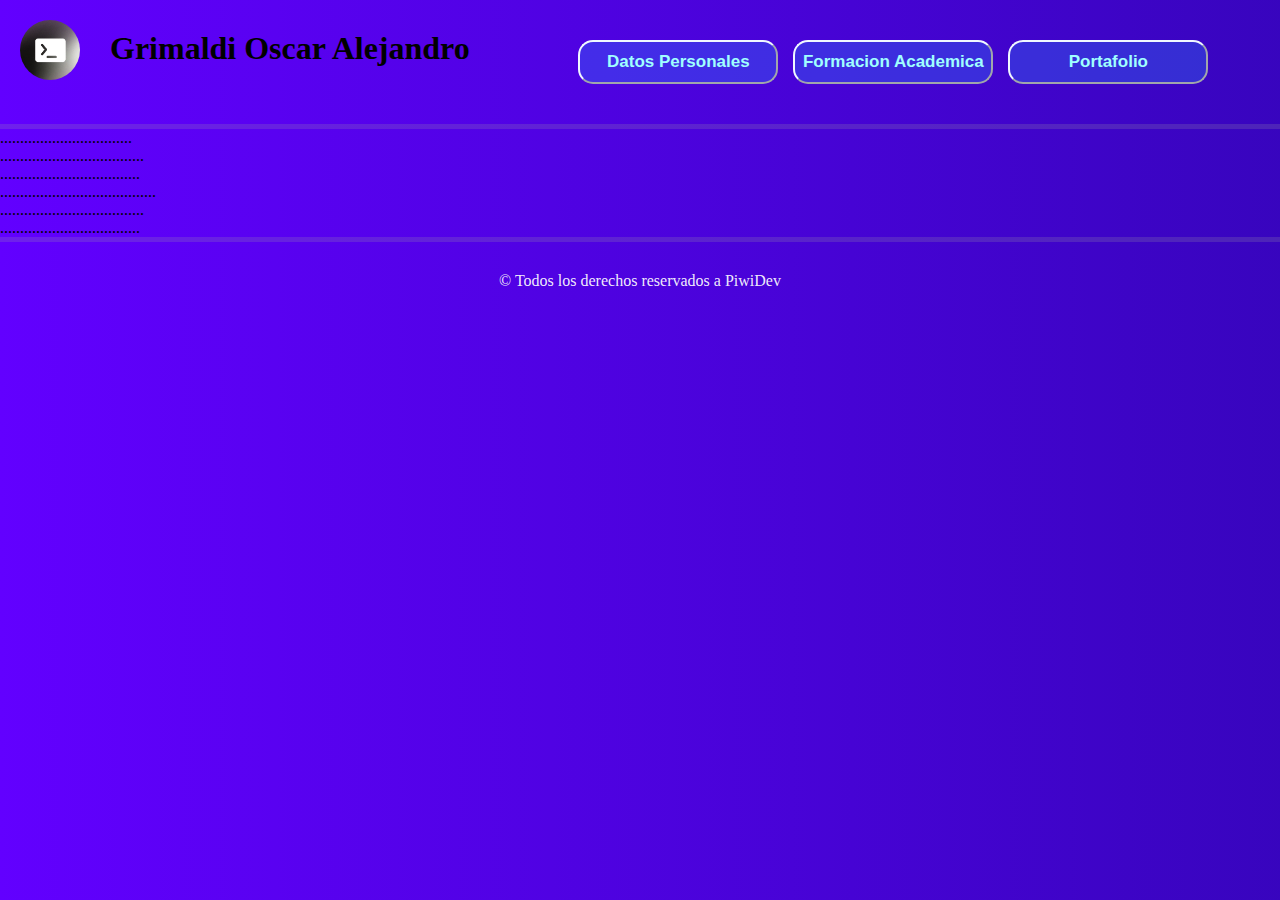
==== datosPersonales.html @ c5bbf394 "Primer commit" ====
<!DOCTYPE html>
<html lang="en">
<head>
    <meta charset="UTF-8">
    <meta http-equiv="X-UA-Compatible" content="IE=edge">
    <meta name="viewport" content="width=device-width, initial-scale=1.0">
    <title>Datos Personales</title>
    <link rel="stylesheet" href="css/datos-personales.css">
</head>
<body>
    <header>
        <div class="contenedor-imgH">
            <img src="recursos/channels4_profile.jpg" alt="logo principal" class="logo">
        </div>

        <div class="contenedor-titulo">
            <h1>Grimaldi Oscar Alejandro</h1>
        </div>

        <nav class="contenedor-nav">
            <ul class="contenedor-lista">
                <li class="lista-items"><button><a href="datosPersonales.html">Datos Personales</a></button></li>
                <li class="lista-items"><button><a href="">Formacion Academica</a></button></li>
                <li class="lista-items"><button><a href="">Portafolio</a></button></li>
            </ul>
        </nav>
    </header>

    <main>
        <div class="contenedor-principal">
            <p class="nombre-apellido">.................................</p>
            <p class="dni">....................................</p>
            <p class="fecha-nacimiento">...................................</p>
            <p class="domicilio">.......................................</p>
            <p class="telefono">....................................</p>
            <p class="email">...................................</p>
            
        </div>

    </main>

    <footer>
        <p>&copy; Todos los derechos reservados a PiwiDev</p>
    </footer>
</body>
</html>
---- css/datos-personales.css ----
*{
    margin: 0;
    padding: 0;
}
body{
    width: auto;
    background: linear-gradient(90deg,rgb(98, 0, 255), rgb(35, 7, 158),rgba(19, 19, 41, 0.432),rgb(22, 151, 202), blue);
    background-size: 600% 600%;
    animation: cambiaColor 30s ease infinite;
}


/*--------------------------------------HEADER------------------------------------------------------*/
header{
    width: 100%;
    margin: 0 auto;
    display: grid;
    grid-template-columns: 0.25fr 1fr 2fr;
    grid-gap: 10px;
    border-bottom: 5px solid rgba(161, 161, 161, 0.205);
}

.contenedor-imgH{
    margin: 20px;
}
.logo{
    width: 60px;
    border-radius: 50px;
    transition: 2s all;
}
.logo:hover{
    transform: rotateY(360deg);
    box-shadow: 0px 0px 30px 3px rgb(53, 208, 255);
}

.contenedor-titulo h1{
    margin-top: 30px;
    text-align: left;
}


.contenedor-nav{
    margin: 20px auto;
}
.contenedor-lista{
    margin: 20px auto;
    display: grid;
    grid-template-columns: repeat(3, 1fr);
    grid-gap: 15px;
}
button{
    width: 200px;
    padding: 10px 5px;
    text-align: center;
    list-style: none;
    border-radius: 15px;
    background-color: rgba(44, 153, 255, 0.281);
    border-color: aliceblue;
    transition: .5s all;
}

button:hover{
    box-shadow: 0px 0px 30px 2px rgb(64, 230, 252);
    transform: scale(1.02);
}
.lista-items{
    list-style: none;
}

a{
    color: rgb(160, 255, 255);
    text-decoration: none;
    font-size: 17px;
    font-weight: bold;
}

/*-------------------------------------MAIN------------------------------------------------*/
main{
    width: 100%;
    margin: auto;
}











/*------------------------------------FOOTER----------------------------------------------*/
footer{
    width: 20px auto;
    border-top: 5px solid rgba(161, 161, 161, 0.205);
}
footer p{
    text-align: center;
    margin-top: 30px;
    font-size: 16px;
    color: rgba(253, 253, 253, 0.932);

}

/*-------------------------------ANIMACIONES--------------------------------------*/

@keyframes cambiaColor{
    0%{background-position: 0 50%;}
    50%{background-position: 100% 50%;}
    100%{background-position: 0 50%;}

}
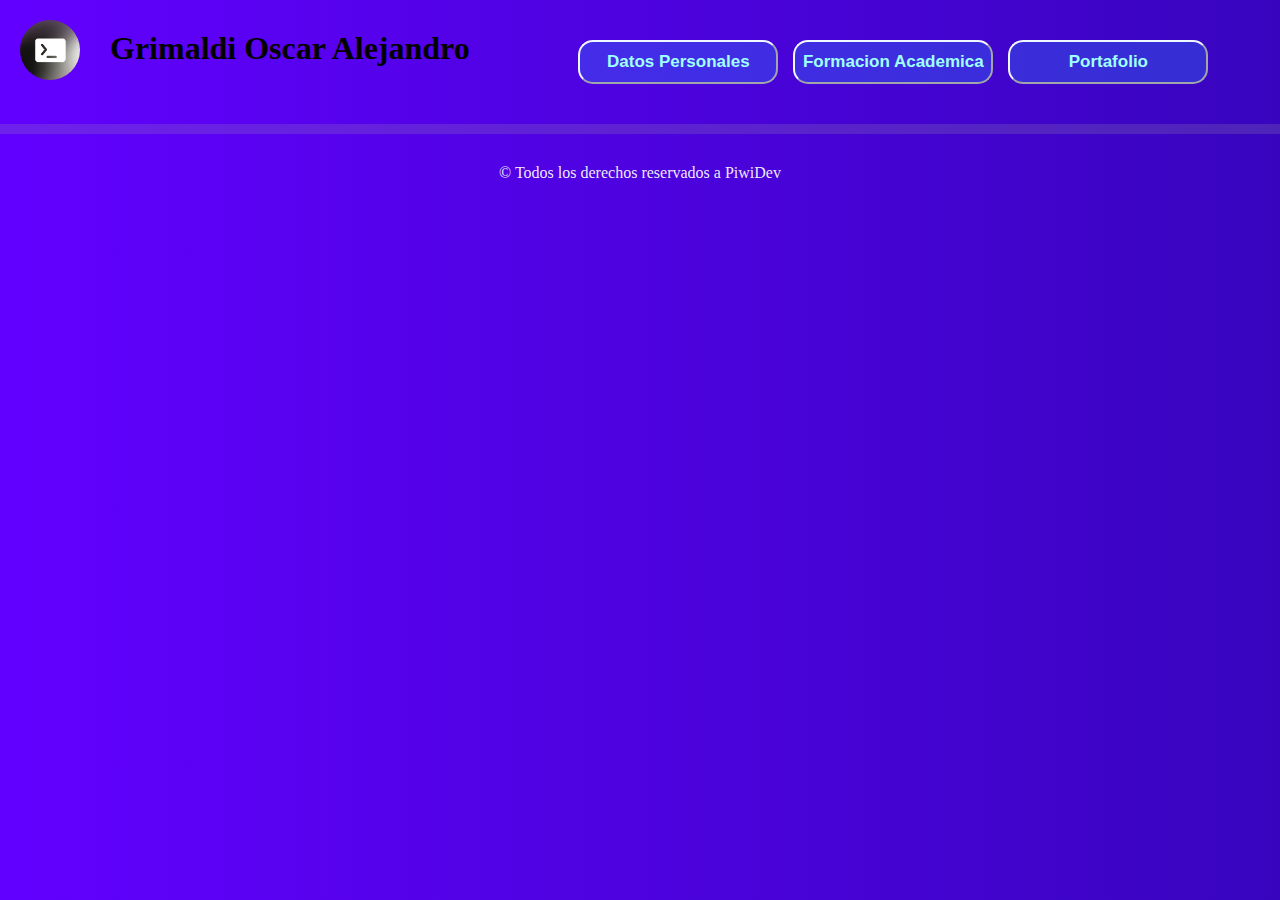
==== commit b09f009d: "pag formacion lista" ====
--- a/datosPersonales.html
+++ b/datosPersonales.html
@@ -28,12 +28,12 @@
 
     <main>
         <div class="contenedor-principal">
-            <p class="nombre-apellido">.................................</p>
-            <p class="dni">....................................</p>
-            <p class="fecha-nacimiento">...................................</p>
-            <p class="domicilio">.......................................</p>
-            <p class="telefono">....................................</p>
-            <p class="email">...................................</p>
+            <p class="nombre-apellido"></p>
+            <p class="dni"></p>
+            <p class="fecha-nacimiento"></p>
+            <p class="domicilio"></p>
+            <p class="telefono"></p>
+            <p class="email"></p>
             
         </div>
 
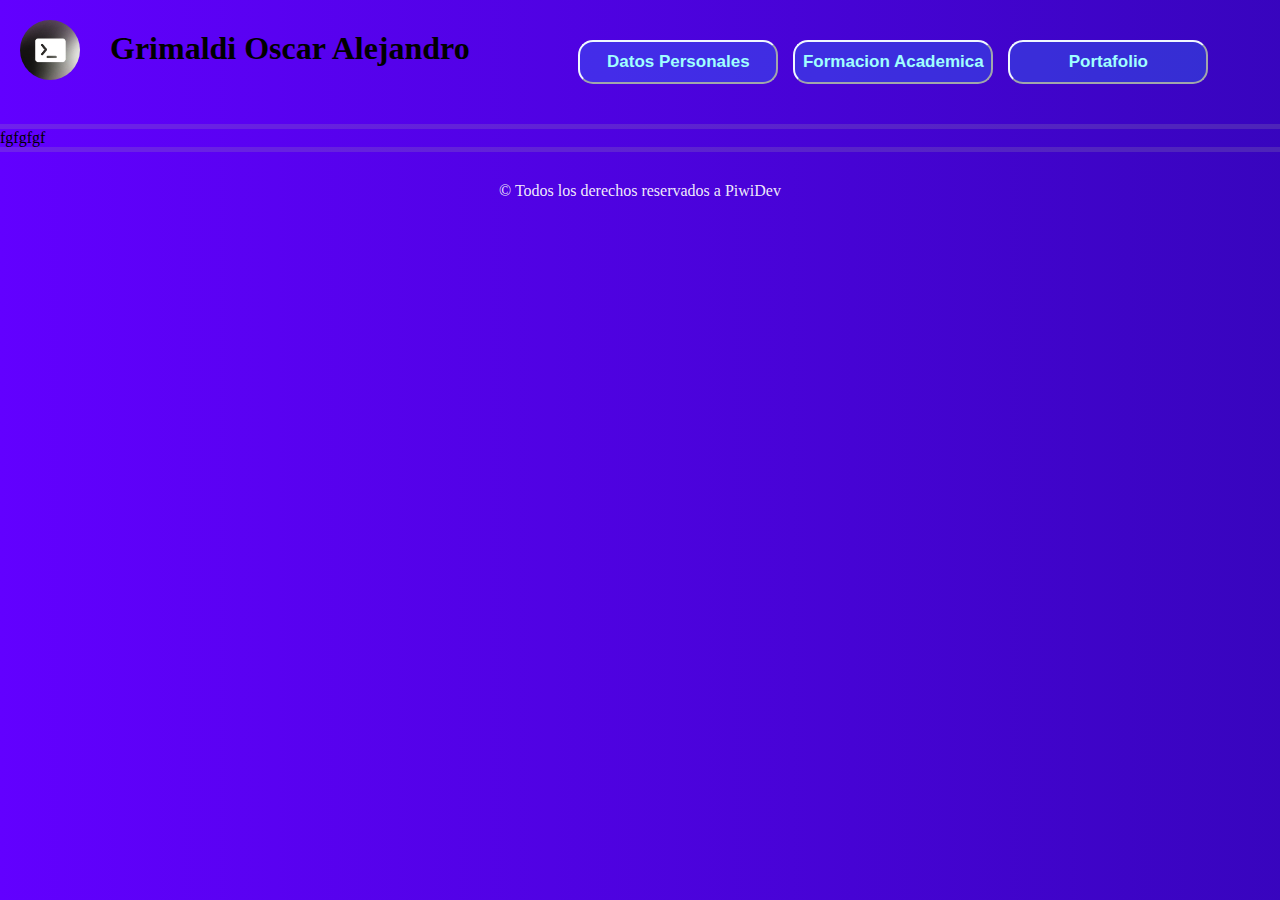
==== commit b867616b: "no se agregue muchas cosas" ====
--- a/datosPersonales.html
+++ b/datosPersonales.html
@@ -27,14 +27,13 @@
     </header>
 
     <main>
-        <div class="contenedor-principal">
-            <p class="nombre-apellido"></p>
-            <p class="dni"></p>
-            <p class="fecha-nacimiento"></p>
-            <p class="domicilio"></p>
-            <p class="telefono"></p>
-            <p class="email"></p>
-            
+        <div class="contenedor-datos">
+            <p class="dato-personales" id="nombre-apellido-DP">fgfgfgf</p>
+            <p class="dato-personales" id="dni-DP"></p>
+            <p class="dato-personales" id="fecha-nacimiento-DP"></p>
+            <p class="dato-personales" id="domicilio-DP"></p>
+            <p class="dato-personales" id="telefono-DP"></p>
+            <p class="dato-personales" id="email-DP"></p>
         </div>
 
     </main>
@@ -42,5 +41,7 @@
     <footer>
         <p>&copy; Todos los derechos reservados a PiwiDev</p>
     </footer>
+
+    <script src="js/datos-pegar.js"></script>
 </body>
 </html>